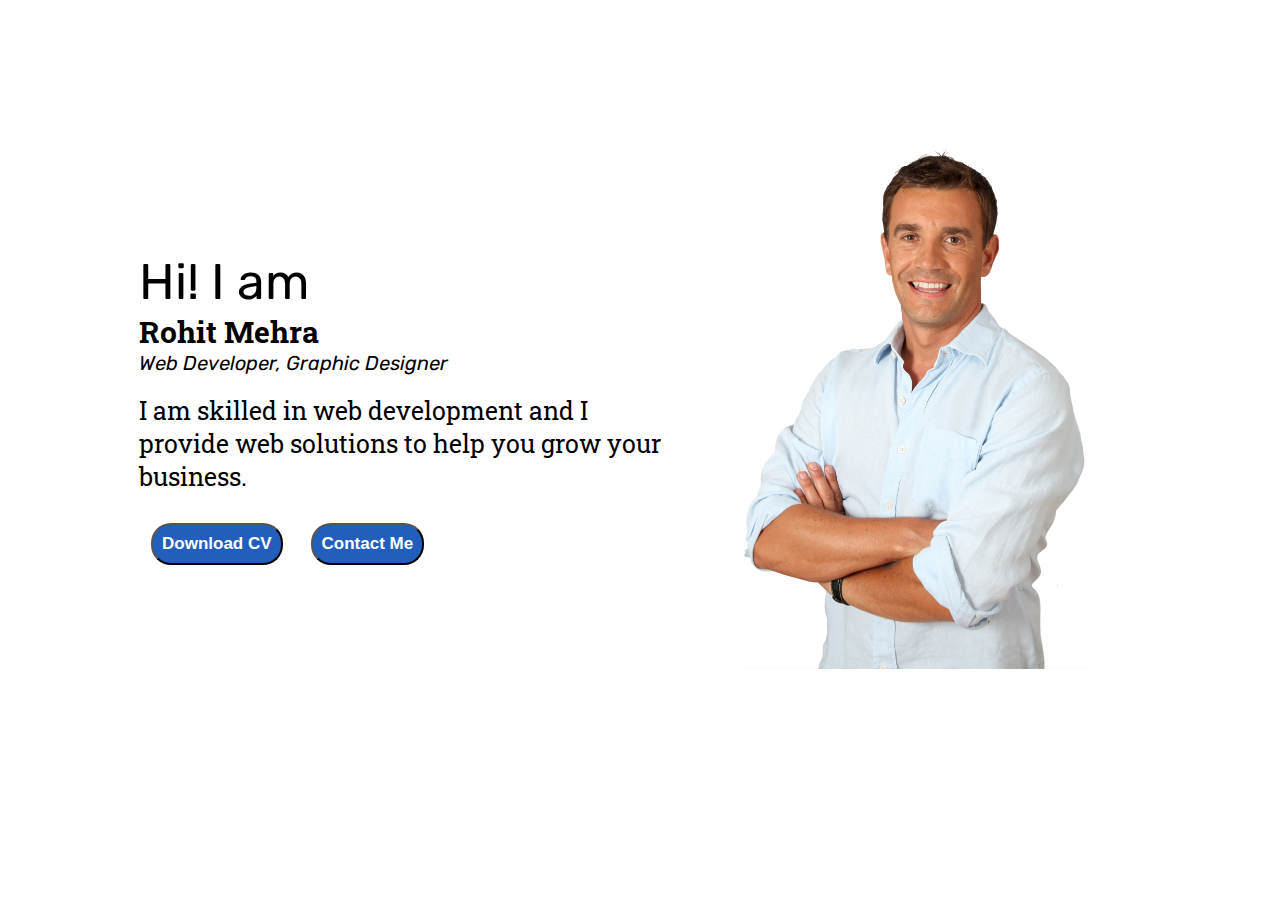
==== blog.html @ 84a95c78 "footer making" ====
<!DOCTYPE html>
<html lang="en">
<head>
    <meta charset="UTF-8">
    <meta http-equiv="X-UA-Compatible" content="IE=edge">
    <meta name="viewport" content="width=device-width, initial-scale=1.0">
    <title>Rohit Mehra - Web developer, Programmer</title>
    <link rel="stylesheet" href="style.css">
</head>
<body>
    <div class="container">
        <div class="sidebar sidebarGo">
    <nav>
        <ul>
            <li><a href="/">Home</a></li>
            <li><a href="intro.html">My Intro</a></li>
            <li><a href="service.html">Services</a></li>
            <li><a href="blog.html">Blog</a></li>
            <li><a href="contact.html">Contact Me</a></li>
            
        </ul>
    </nav>
    </div>
    <div class="main">
        <div class="hamb">
            <img src="./bars-solid.png" alt="" class="ham" width="23">
            <img src="./xmark-solid.png" alt="" class="cross" width="23"> 
        </div>
        <div class="infoContainer">
            <div class="devInfo">
                <div class="Hello">Hi! I am</div>
                <div class="name">Rohit Mehra</div>
                <div class="about"><em>Web Developer, Graphic Designer</em></div><br>
                <div class="moreAbout">I am skilled in web development and I provide web solutions to help you grow your business.</div>
                <div class="buttons">
                    <button>Download CV</button>
                    <a href="./contact.html"><button>Contact Me</button></a>
                </div>
            </div>
            <div class="devPic"><img src="dev.png" alt="Rohit Mehra" class="src"></div>
        </div>
    </div>
</div>
<script src="script.js"></script>
</body>
</html>
---- style.css ----
@import url('https://fonts.googleapis.com/css2?family=Roboto+Slab&family=Roboto:wght@100&family=Rubik&display=swap');


* {
    margin: 0;
    padding: 0;
}

.sidebar {
    background-color: rgb(216, 210, 210);
    position: absolute;
    font-family: 'Roboto Slab', sans-serif;
    height: 100vh;
    transition: transform 0.35s ease-in;
}

.sidebarGo {
    transform: translate(-430px, 0px);
    position: absolute;
}

/* hamburger css */
.hamb {
    position: absolute;
    left: 13px;
    top: 11px;
    cursor: pointer;
}

.cross{
    margin-left: 107px;

}
.ham{
    margin-top: 2px
}

.sidebar nav {
    padding: 13px;
}

.sidebar nav li {
    list-style: none;
    font-size: 21px;
    padding: 28px 6px;
}

.sidebar nav li a{
    text-decoration: none;
    color: black;
}

.main {
    /* background-color: yellow;*/
    width: 90vw;
    height: 100vh;
}

.container {
    display: flex;


}

.infoContainer {
    /*background-color: green;*/
    height: 58vh;
    width: 80vw;
    margin: 147px auto;
    display: flex;
    justify-content: space-around;
    flex-wrap: nowrap;

}

.devInfo {
    padding: 50px;
    margin: 0 25px;
    display: flex;
    justify-content: center;
    flex-direction: column;
    font-family: 'Rubik', sans-serif;
}

.Hello {
    font-size: 50px;
}

.name {
    font-size: 30px;
    font-weight: bold;
    font-family: 'Roboto Slab', serif;
}

.about {
    font-size: 20px;
}

.moreAbout {
    font-size: 25px;
    font-family: 'Roboto Slab', serif;
}

.buttons {
    margin-top: 30px;
}

.buttons button {
    padding: 9px;
    border-radius: 20px;
    background-color: rgb(34, 95, 188);
    color: white;
    font-weight: bold;
    cursor: pointer;
    font-size: 17px;
    margin: 0 12px;
}

.buttons button:hover{
    background-color: white;
    color: rgb(34, 95, 188);
}

.devPic img {
    height: 58vh;
}

/*contactpage css form */

.contactForm{
    font-family: 'Roboto Slab', serif;
    padding: 40px;
}
.contactForm h2{
    margin: 40px 0;
    font-family: 'Rubik', sans-serif;
    text-align: center;

}

.contactForm form div{
    padding: 10px;
}

.mb3{
    display: flex;
    flex-direction: column;
}

#emailHelp{
    font-size: 11px;
    color: midnightblue;
    margin: 0 -7px;
}

.form-control{
    width: 20vw;
    font-size: 17px;
    border-radius: 4px;
}

.form-check{
    display: flex;
    flex-direction: row;
}

.mb-3{
    
    width: 320px;
    display: flex;
    justify-content: space-between;
}

.textarea{
    font-size: 17px;
    width: 20vw;
    height: 13vh;
}

.button1{
    width: 80px;
    height: 34px;
    border-radius: 11px;
    margin: -6px;
    cursor: pointer;
    background-color: rgb(34, 95, 188);
    color: white;
}

.button1:hover{
    background-color: white;
    color: rgb(34, 95, 188);
}

@media (max-width: 543px) {
*{
    /* background-color: red; */
}
/* .sidebarGo {
    transform: translate(-430px, 0px);
    position: absolute;
} */
.devPic{
    display: none;
}
}

/* footer css */
.footer{
    background-color: red;
    display: flex; 
    justify-content: space-around;
    /* align-items: center; */
    height: 60px;
}

.btnf{
    /* width: 2rem; */
}

.btn{
    width: 35px;
}
.linked{
width: 28px;
margin-bottom: 1px;
}

.insta{
    width: 30px;
}

.up{
    margin-top: 2px;
}
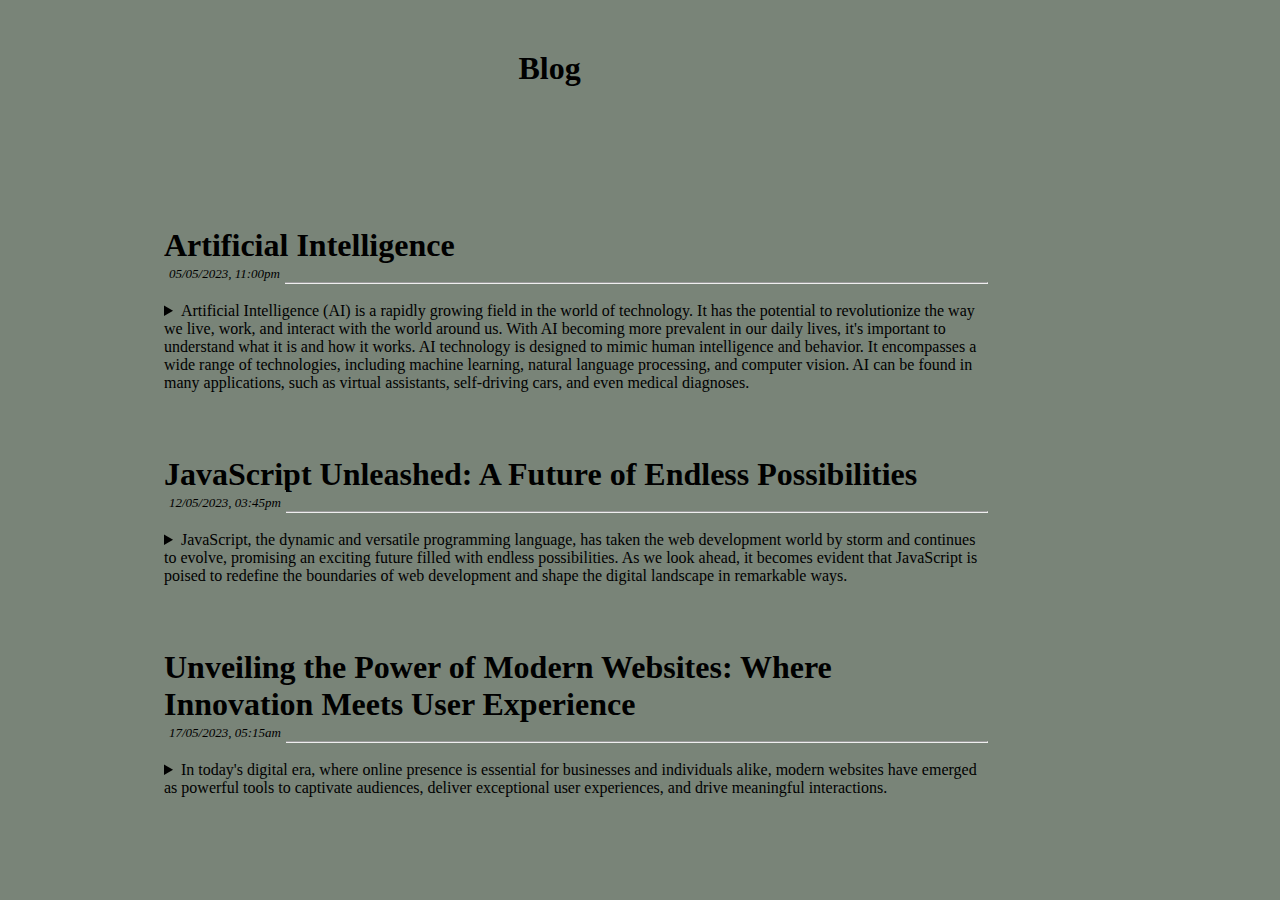
==== commit 75c1471e: "Porfolio website files" ====
--- a/blog.html
+++ b/blog.html
@@ -1,46 +1,146 @@
-<!DOCTYPE html>
-<html lang="en">
-<head>
-    <meta charset="UTF-8">
-    <meta http-equiv="X-UA-Compatible" content="IE=edge">
-    <meta name="viewport" content="width=device-width, initial-scale=1.0">
-    <title>Rohit Mehra - Web developer, Programmer</title>
-    <link rel="stylesheet" href="style.css">
-</head>
-<body>
-    <div class="container">
-        <div class="sidebar sidebarGo">
-    <nav>
-        <ul>
-            <li><a href="/">Home</a></li>
-            <li><a href="intro.html">My Intro</a></li>
-            <li><a href="service.html">Services</a></li>
-            <li><a href="blog.html">Blog</a></li>
-            <li><a href="contact.html">Contact Me</a></li>
-            
-        </ul>
-    </nav>
-    </div>
-    <div class="main">
-        <div class="hamb">
-            <img src="./bars-solid.png" alt="" class="ham" width="23">
-            <img src="./xmark-solid.png" alt="" class="cross" width="23"> 
-        </div>
-        <div class="infoContainer">
-            <div class="devInfo">
-                <div class="Hello">Hi! I am</div>
-                <div class="name">Rohit Mehra</div>
-                <div class="about"><em>Web Developer, Graphic Designer</em></div><br>
-                <div class="moreAbout">I am skilled in web development and I provide web solutions to help you grow your business.</div>
-                <div class="buttons">
-                    <button>Download CV</button>
-                    <a href="./contact.html"><button>Contact Me</button></a>
-                </div>
-            </div>
-            <div class="devPic"><img src="dev.png" alt="Rohit Mehra" class="src"></div>
-        </div>
-    </div>
-</div>
-<script src="script.js"></script>
-</body>
+<!DOCTYPE html>
+<html lang="en">
+
+<head>
+    <meta charset="UTF-8">
+    <meta http-equiv="X-UA-Compatible" content="IE=edge">
+    <meta name="viewport" content="width=device-width, initial-scale=1.0">
+    <title>Rohit Mehra - Web developer, Programmer</title>
+    <link rel="stylesheet" href="style.css">
+</head>
+
+<body>
+    <div class="container">
+        <div class="sidebar sidebarGo">
+            <nav>
+                <ul>
+                    <li><a href="/">Home</a></li>
+                    <li><a href="intro.html">My Intro</a></li>
+                    <li><a href="service.html">Services</a></li>
+                    <li><a href="blog.html">Blog</a></li>
+                    <li><a href="contact.html">Contact Me</a></li>
+
+                </ul>
+            </nav>
+        </div>
+        <div class="main">
+            <div class="hamb">
+                <img src="./src/bars-solid.png" alt="" class="ham" width="23">
+                <img src="./src/xmark-solid.png" alt="" class="cross" width="23">
+            </div>
+            <div class="titlee"><a href="./blog.html">Blog</a></div>
+            <div class="blogContainer">
+                <div class="blogs">
+                    <h1>Artificial Intelligence</h1><i>05/05/2023, 11:00pm</i>
+                    <hr><br>
+                    <p>
+                    <details>
+                        <summary>Artificial Intelligence (AI) is a rapidly growing field in the world of technology. It
+                            has the potential to revolutionize the way we live, work, and interact with the world around
+                            us. With AI becoming more prevalent in our daily lives, it's important to understand what it
+                            is and how it works. AI technology is designed to mimic human intelligence and behavior. It
+                            encompasses a wide range of technologies, including machine learning, natural language
+                            processing, and computer vision. AI can be found in many applications, such as virtual
+                            assistants, self-driving cars, and even medical diagnoses.</summary>
+
+                        One of the most exciting aspects of AI is its ability to learn and adapt. Machine learning
+                        algorithms allow AI systems to improve their performance over time by analyzing data and making
+                        decisions based on that analysis. This means that AI can continuously improve its accuracy and
+                        efficiency, making it an incredibly powerful tool for businesses and individuals alike.
+
+                        If you're looking to get started with AI, there are a few things you should keep in mind. First
+                        and foremost, it's important to have a strong foundation in computer science and mathematics.
+                        This will help you understand the underlying principles of AI and how it works.
+
+                        There are also many online resources available for learning about AI, including courses,
+                        tutorials, and forums. These resources can help you get started with the basics of AI and build
+                        your knowledge from there.
+
+                        In conclusion, AI is a fascinating and rapidly growing field. It has the potential to
+                        revolutionize the way we live and work, and there are many exciting developments on the horizon.
+                        Whether you're a business owner looking to improve efficiency or an individual interested in
+                        learning more about this exciting technology, there's never been a better time to get started
+                        with AI.
+                    </details>
+                    </p>
+                </div>
+                <div class="blogs">
+                    <h1>JavaScript Unleashed: A Future of Endless Possibilities</h1><i>12/05/2023, 03:45pm</i>
+                    <hr><br>
+                    <p>
+                    <details>
+                        <summary>JavaScript, the dynamic and versatile programming language, has taken the web
+                            development world by storm and continues to evolve, promising an exciting future filled with
+                            endless possibilities. As we look ahead, it becomes evident that JavaScript is poised to
+                            redefine the boundaries of web development and shape the digital landscape in remarkable
+                            ways.</summary>
+                        JavaScript's journey began as a simple scripting language for adding interactivity to web pages.
+                        However, with the advent of modern frameworks like React, Angular, and Vue.js, JavaScript has
+                        transformed into a full-fledged powerhouse capable of building complex and feature-rich
+                        applications. This growth has enabled developers to create immersive user experiences, dynamic
+                        interfaces, and interactive web applications that were once unimaginable.
+
+                        One of the most significant advancements propelling JavaScript into the future is the rise of
+                        Node.js. With its server-side capabilities, Node.js has extended JavaScript beyond the browser,
+                        allowing developers to build scalable and high-performance web applications, real-time chat
+                        applications, streaming services, and even Internet of Things (IoT) devices. This expansion into
+                        server-side development has opened up a whole new realm of opportunities, making JavaScript an
+                        omnipresent language throughout the software stack.
+
+                        Furthermore, the JavaScript ecosystem continues to thrive with an ever-growing library of
+                        frameworks, tools, and packages. This robust ecosystem enables developers to accelerate their
+                        productivity, solve complex problems efficiently, and collaborate seamlessly with a vast
+                        community. From TypeScript for static typing and improved scalability to GraphQL for efficient
+                        data fetching, JavaScript's tooling ecosystem ensures that developers are well-equipped to
+                        tackle the challenges of modern application development.
+
+
+                    </details>
+                    </p>
+                </div>
+                <div class="blogs">
+                    <h1>Unveiling the Power of Modern Websites: Where Innovation Meets User Experience</h1>
+                    <i>17/05/2023, 05:15am</i>
+                    <hr><br>
+                    <p>
+                    <details>
+                        <summary>In today's digital era, where online presence is essential for businesses and
+                            individuals alike, modern websites have emerged as powerful tools to captivate audiences,
+                            deliver exceptional user experiences, and drive meaningful interactions.</summary>
+                        Gone are the days of static web pages; the modern web landscape is a dynamic and ever-evolving
+                        ecosystem that combines cutting-edge technologies, sleek design aesthetics, and seamless
+                        functionality. In this blog, we will explore the key characteristics and benefits of modern
+                        websites that have revolutionized the way we browse, engage, and interact online.
+
+                        Responsive and Mobile-Friendly Design:
+                        Modern websites prioritize responsive design, ensuring that the layout and content adapt
+                        seamlessly across various devices and screen sizes. With the increasing dominance of mobile
+                        usage, mobile-friendliness has become paramount, providing users with a consistent and optimized
+                        experience, regardless of the device they use.
+
+                        Rich and Engaging Multimedia:
+                        Static text and images have given way to immersive multimedia experiences. Modern websites
+                        employ videos, animations, interactive elements, and stunning visuals to engage visitors and
+                        communicate information effectively. These dynamic features not only grab attention but also
+                        enhance storytelling and convey brand messages in a compelling manner.
+
+                        Performance and Speed Optimization:
+                        In an age where time is of the essence, modern websites prioritize performance and loading
+                        speed. Through techniques like minification, caching, and content delivery networks (CDNs),
+                        websites aim to deliver swift and seamless user experiences, reducing bounce rates and
+                        maximizing user satisfaction.
+                    </details>
+                    </p>
+                </div>
+                <!-- <div class="blogs"><h1>JavaScript Unleashed: A Future of Endless Possibilities</h1><i>12/05/2023, 03:45pm</i>
+                    <hr><br>
+                    <p><details><summary></summary>
+                        
+                        </details></p></div>     -->
+            </div>
+        </div>
+    </div>
+    <script src="script.js"></script>
+</body>
+
 </html>--- a/style.css
+++ b/style.css
@@ -1,235 +1,307 @@
-@import url('https://fonts.googleapis.com/css2?family=Roboto+Slab&family=Roboto:wght@100&family=Rubik&display=swap');
-
-
-* {
-    margin: 0;
-    padding: 0;
-}
-
-.sidebar {
-    background-color: rgb(216, 210, 210);
-    position: absolute;
-    font-family: 'Roboto Slab', sans-serif;
-    height: 100vh;
-    transition: transform 0.35s ease-in;
-}
-
-.sidebarGo {
-    transform: translate(-430px, 0px);
-    position: absolute;
-}
-
-/* hamburger css */
-.hamb {
-    position: absolute;
-    left: 13px;
-    top: 11px;
-    cursor: pointer;
-}
-
-.cross{
-    margin-left: 107px;
-
-}
-.ham{
-    margin-top: 2px
-}
-
-.sidebar nav {
-    padding: 13px;
-}
-
-.sidebar nav li {
-    list-style: none;
-    font-size: 21px;
-    padding: 28px 6px;
-}
-
-.sidebar nav li a{
-    text-decoration: none;
-    color: black;
-}
-
-.main {
-    /* background-color: yellow;*/
-    width: 90vw;
-    height: 100vh;
-}
-
-.container {
-    display: flex;
-
-
-}
-
-.infoContainer {
-    /*background-color: green;*/
-    height: 58vh;
-    width: 80vw;
-    margin: 147px auto;
-    display: flex;
-    justify-content: space-around;
-    flex-wrap: nowrap;
-
-}
-
-.devInfo {
-    padding: 50px;
-    margin: 0 25px;
-    display: flex;
-    justify-content: center;
-    flex-direction: column;
-    font-family: 'Rubik', sans-serif;
-}
-
-.Hello {
-    font-size: 50px;
-}
-
-.name {
-    font-size: 30px;
-    font-weight: bold;
-    font-family: 'Roboto Slab', serif;
-}
-
-.about {
-    font-size: 20px;
-}
-
-.moreAbout {
-    font-size: 25px;
-    font-family: 'Roboto Slab', serif;
-}
-
-.buttons {
-    margin-top: 30px;
-}
-
-.buttons button {
-    padding: 9px;
-    border-radius: 20px;
-    background-color: rgb(34, 95, 188);
-    color: white;
-    font-weight: bold;
-    cursor: pointer;
-    font-size: 17px;
-    margin: 0 12px;
-}
-
-.buttons button:hover{
-    background-color: white;
-    color: rgb(34, 95, 188);
-}
-
-.devPic img {
-    height: 58vh;
-}
-
-/*contactpage css form */
-
-.contactForm{
-    font-family: 'Roboto Slab', serif;
-    padding: 40px;
-}
-.contactForm h2{
-    margin: 40px 0;
-    font-family: 'Rubik', sans-serif;
-    text-align: center;
-
-}
-
-.contactForm form div{
-    padding: 10px;
-}
-
-.mb3{
-    display: flex;
-    flex-direction: column;
-}
-
-#emailHelp{
-    font-size: 11px;
-    color: midnightblue;
-    margin: 0 -7px;
-}
-
-.form-control{
-    width: 20vw;
-    font-size: 17px;
-    border-radius: 4px;
-}
-
-.form-check{
-    display: flex;
-    flex-direction: row;
-}
-
-.mb-3{
-    
-    width: 320px;
-    display: flex;
-    justify-content: space-between;
-}
-
-.textarea{
-    font-size: 17px;
-    width: 20vw;
-    height: 13vh;
-}
-
-.button1{
-    width: 80px;
-    height: 34px;
-    border-radius: 11px;
-    margin: -6px;
-    cursor: pointer;
-    background-color: rgb(34, 95, 188);
-    color: white;
-}
-
-.button1:hover{
-    background-color: white;
-    color: rgb(34, 95, 188);
-}
-
-@media (max-width: 543px) {
-*{
-    /* background-color: red; */
-}
-/* .sidebarGo {
-    transform: translate(-430px, 0px);
-    position: absolute;
-} */
-.devPic{
-    display: none;
-}
-}
-
-/* footer css */
-.footer{
-    background-color: red;
-    display: flex; 
-    justify-content: space-around;
-    /* align-items: center; */
-    height: 60px;
-}
-
-.btnf{
-    /* width: 2rem; */
-}
-
-.btn{
-    width: 35px;
-}
-.linked{
-width: 28px;
-margin-bottom: 1px;
-}
-
-.insta{
-    width: 30px;
-}
-
-.up{
-    margin-top: 2px;
+@import url('https://fonts.googleapis.com/css2?family=Roboto+Slab&family=Roboto:wght@100&family=Rubik&display=swap');
+
+
+* {
+    margin: 0;
+    padding: 0;
+    background-color: #798478;
+}
+
+.sidebar {
+    border: 1px solid #8A9489;
+    
+    background-color: #798478;
+    position: absolute;
+    font-family: 'Roboto Slab', sans-serif;
+    height: 100vh;
+    transition: transform 0.35s ease-in;
+}
+
+.sidebarGo {
+    transform: translate(-430px, 0px);
+    position: absolute;
+}
+
+/* hamburger css */
+.hamb {
+    position: relative;
+    left: 13px;
+    top: 11px;
+    cursor: pointer;
+}
+
+.cross{
+    margin-left: 107px;
+
+}
+.ham{
+    margin-top: 2px
+}
+
+.sidebar nav {
+    padding: 13px;
+}
+
+.sidebar nav li {
+    list-style: none;
+    font-size: 21px;
+    padding: 28px 6px;
+}
+
+.sidebar nav li a{
+    text-decoration: none;
+    color: black;
+}
+
+.main {
+    /* background-color: yellow;*/
+    width: 90vw;
+    height: 100vh;
+}
+
+.container {
+    display: flex;
+
+
+}
+
+.infoContainer {
+    /*background-color: green;*/
+    height: 58vh;
+    width: 80vw;
+    margin: 2rem auto;
+    display: flex;
+    justify-content: space-around;
+    flex-wrap: nowrap;
+
+}
+
+.devInfo {
+    padding: 50px;
+    margin: 0 25px;
+    display: flex;
+    justify-content: center;
+    flex-direction: column;
+    font-family: 'Rubik', sans-serif;
+}
+
+.Hello {
+    font-size: 50px;
+}
+
+.name {
+    font-size: 30px;
+    font-weight: bold;
+    font-family: 'Roboto Slab', serif;
+}
+
+.about {
+    font-size: 20px;
+}
+
+.moreAbout {
+    font-size: 25px;
+    font-family: 'Roboto Slab', serif;
+}
+
+.buttons {
+    margin-top: 30px;
+}
+
+.buttons button {
+    padding: 9px;
+    border-radius: 20px;
+    background-color: rgb(34, 95, 188);
+    color: white;
+    font-weight: bold;
+    cursor: pointer;
+    font-size: 17px;
+    margin: 0 12px;
+}
+
+.buttons button:hover{
+    background-color: white;
+    color: rgb(34, 95, 188);
+}
+
+.devPic img {
+    width: 27rem;
+    border: black solid;
+    border-radius: 8rem;
+}
+
+/*contactpage css form */
+
+.contactForm{
+    font-family: 'Roboto Slab', serif;
+    padding: 40px;
+    display: flex;
+    justify-content: center;
+}
+.contactForm h2{
+    margin: 0 0 4rem 0;
+    font-family: 'Rubik', sans-serif;
+    position: absolute;
+    left: 44rem;
+    top: 1rem;
+}
+
+.contactForm form div{
+    padding: 10px;
+}
+
+.mb3{
+    display: flex;
+    flex-direction: column;
+}
+
+#emailHelp{
+    font-size: 11px;
+    color: midnightblue;
+    margin: 0 -7px;
+}
+
+.form-control{
+    width: 20vw;
+    font-size: 17px;
+    border-radius: 4px;
+}
+
+.form-check{
+    display: flex;
+    flex-direction: row;
+}
+
+.mb-3{
+    
+    width: 320px;
+    display: flex;
+    justify-content: space-between;
+}
+
+.textarea{
+    font-size: 17px;
+    width: 20vw;
+    height: 13vh;
+}
+
+.button1{
+    width: 80px;
+    height: 34px;
+    border-radius: 11px;
+    margin: -6px;
+    cursor: pointer;
+    background-color: rgb(34, 95, 188);
+    color: white;
+}
+
+.button1:hover{
+    background-color: white;
+    color: rgb(34, 95, 188);
+}
+
+@media (max-width: 543px) {
+*{
+    /* background-color: red; */
+}
+/* .sidebarGo {
+    transform: translate(-430px, 0px);
+    position: absolute;
+} */
+.devPic{
+    display: none;
+}
+}
+
+.introContainer{
+    display: flex;
+    margin: 2rem;
+    text-align: center;
+}
+
+.IntroDev h3{
+    font-size: 2rem;
+
+}
+
+.src{
+    width: 17rem;
+    border: white solid;
+    border-radius: 9rem;
+}
+
+.IntroDev p{
+    font-size: 1.5rem;
+}
+
+.blogContainer{
+    padding: 45px 35px;
+    margin: 31px 97px;
+}
+
+.titlee{
+    
+    /* position: absolute;
+    left: 44rem;
+    top: 1rem; */
+    font-size: 2rem;
+    font-weight: bolder;
+    margin: 2rem 45%;
+    display: inline-block
+}
+
+.titlee a{
+    text-decoration: none;
+    color: black;
+}
+
+.blogs i{
+    font-size: small;
+    padding: 5px;
+}
+
+.blogs p{
+    font-size: large;
+}
+
+.blogs{
+    padding: 2rem;
+}
+
+.serviceContainer{
+    display: flex;
+    
+    
+}
+
+.serv{
+    padding: 5rem 4rem;
+    text-align: center;
+}
+
+.serv img{
+    width: 20rem;
+    border: black solid;
+    border-radius: 30px;
+}
+
+.buttonserv {
+    margin-top: 1rem;
+    margin-left: 40rem;
+}
+
+.buttonserv button {
+    padding: 9px;
+    border-radius: 20px;
+    background-color: rgb(34, 95, 188);
+    color: white;
+    font-weight: bold;
+    cursor: pointer;
+    font-size: 17px;
+    margin: 0 12px;
+}
+
+.buttonserv button:hover{
+    background-color: white;
+    color: rgb(34, 95, 188);
 }